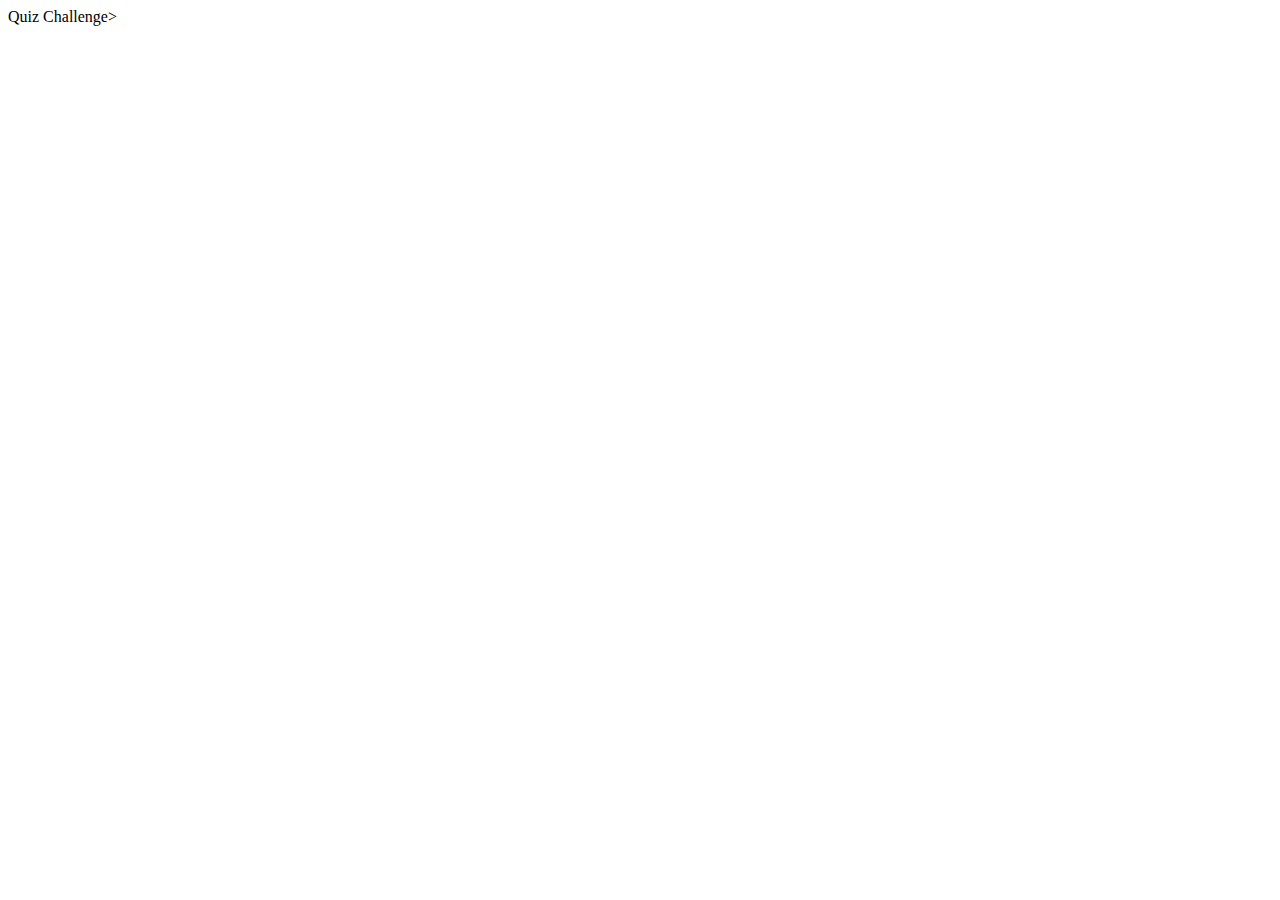
==== index.html @ a6ad2357 "Main setup" ====
<!DOCTYPE html>
<html lang="en">

<head>
    <meta cahrset="UTF-8">
    <meta name="viewport" content="width=divice-width, initial-scale=1.0">
    <meta http-equiv="X-UA-Compatible" content="ie=edge">
    <link rel="stylesheet" type="text/css" href="assets/style.css"
    
    <title>Quiz Challenge</title>>
</head>

<body>

</body>

</html>
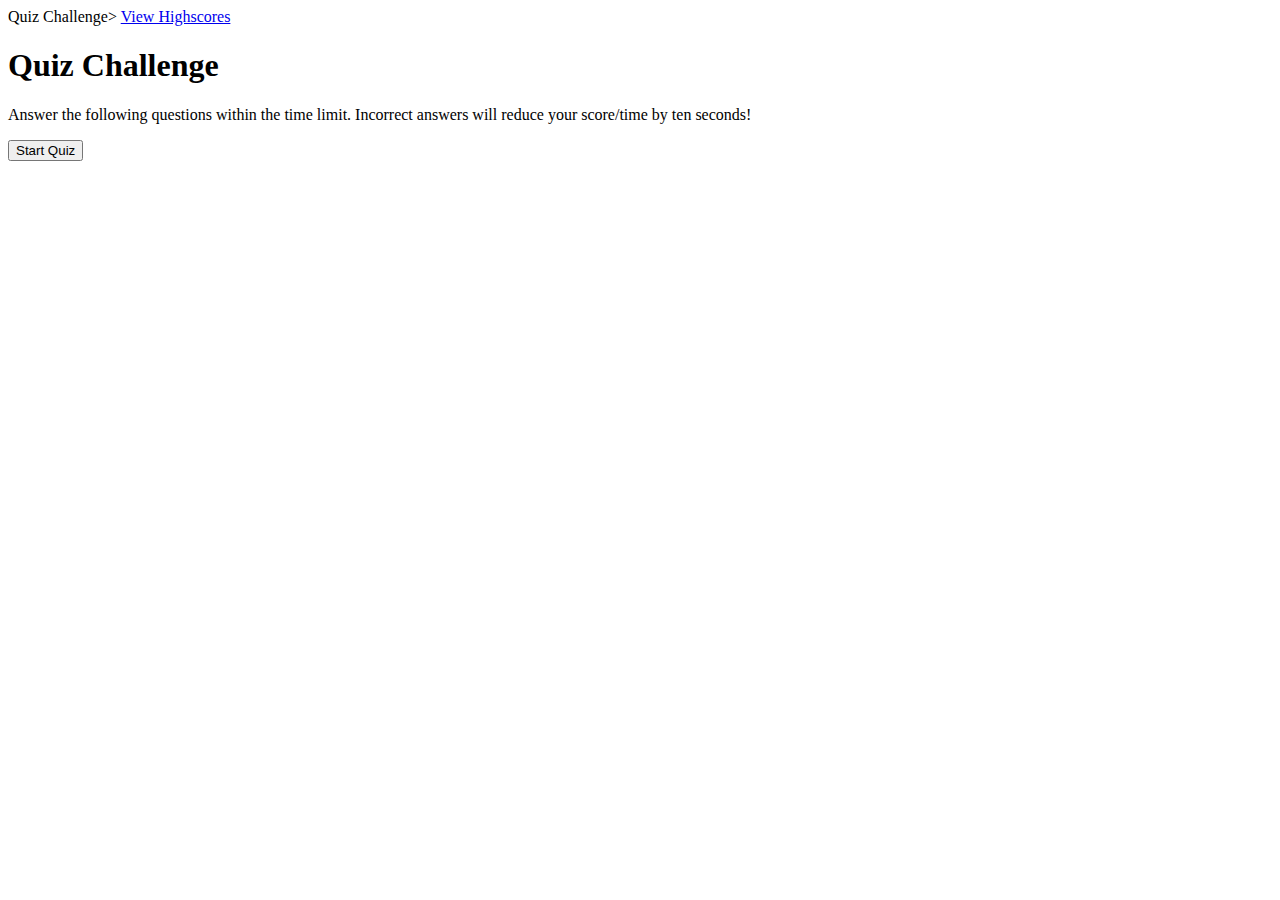
==== commit f6f02df7: "Main HTML Finished" ====
--- a/index.html
+++ b/index.html
@@ -12,6 +12,25 @@
 
 <body>
 
+    <a href="HighScores.html">View Highscores</a>
+    <div id="mainbox">
+        <!-- timer -->
+        <div id="Time"></div>
+        <!-- Div for quiz content -->
+        <div id="questionsDiv">
+            <h1>Quiz Challenge</h1>
+            <p>Answer the following questions within the time limit. Incorrect
+                answers
+                will reduce your score/time by ten seconds!</p>
+            <ul id="choicesUl"></ul>
+            <!-- Buttons -->
+            <button id="startTimer">Start Quiz</button>
+        </div>
+
+    </div>
+
+    <script src="questions.js"></script>
+
 </body>
 
 </html>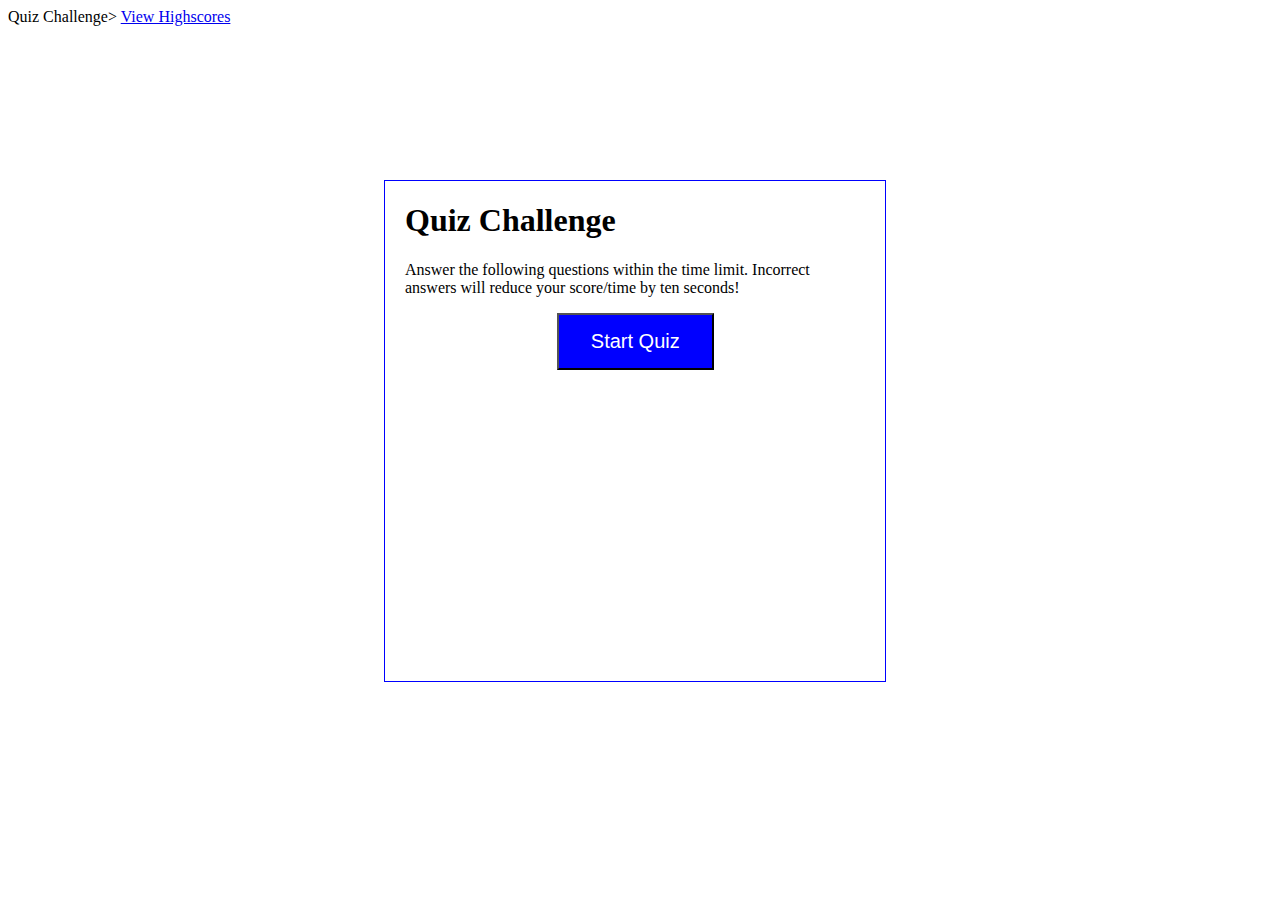
==== commit f603d9bd: "Questions and variables" ====
--- a/index.html
+++ b/index.html
@@ -29,7 +29,7 @@
 
     </div>
 
-    <script src="questions.js"></script>
+    <script src="game.js"></script>
 
 </body>
 
--- a/assets/style.css
+++ b/assets/style.css
@@ -0,0 +1,22 @@
+#mainbox {
+    position: absolute;
+    left: 30%;
+    top: 20%;
+    width: 500px;
+    height: 500px;
+    border: 1px solid blue;
+}
+#startTimer {
+    background-color: blue;
+    margin-left: 33%;
+    padding: 15px 32px;
+    font-size: 20px;
+    color: white;
+}
+#questionsDiv {
+    margin: 20px;
+}
+
+#Time {
+    float: right;
+}
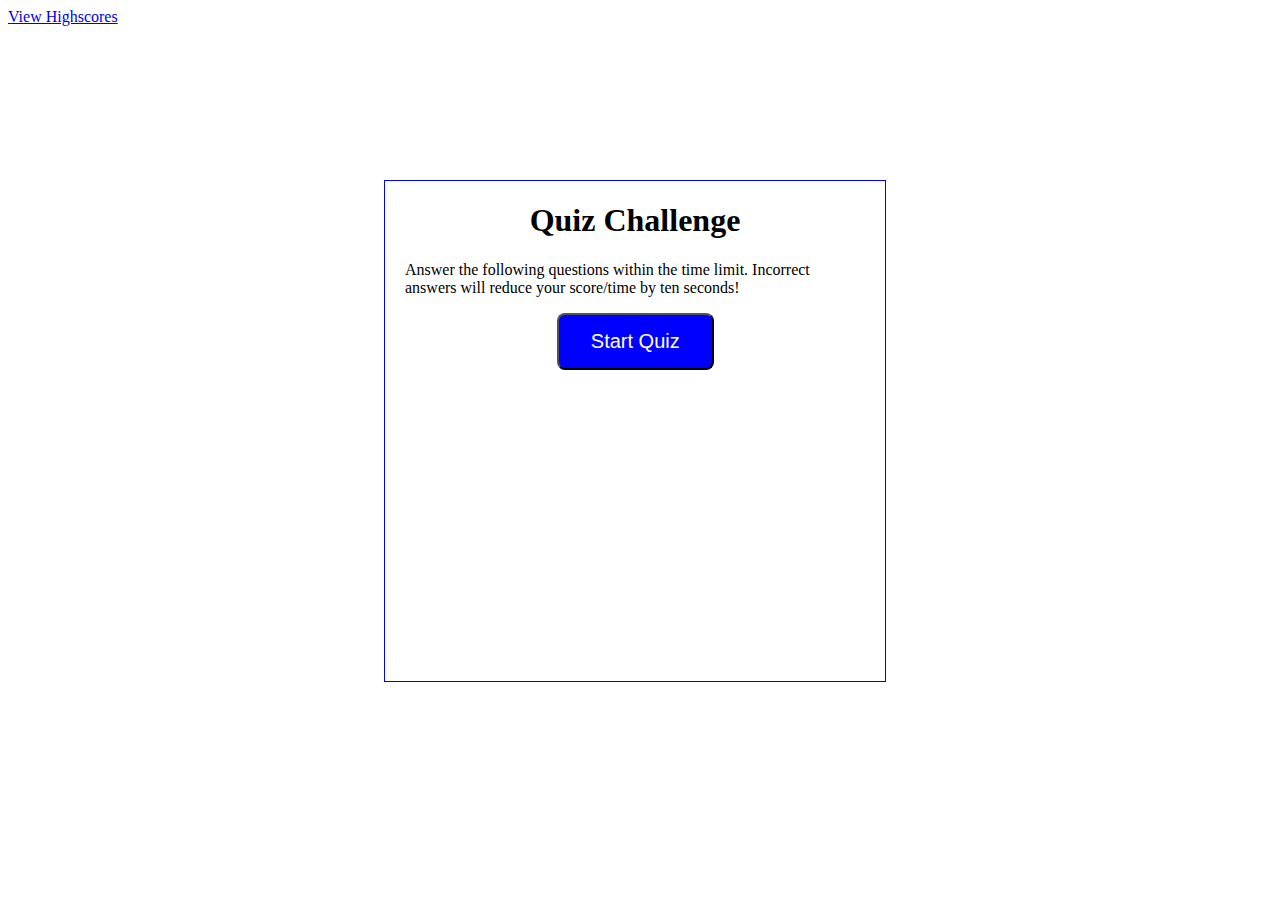
==== commit 96b17979: "Complete no errors" ====
--- a/index.html
+++ b/index.html
@@ -3,16 +3,15 @@
 
 <head>
     <meta cahrset="UTF-8">
-    <meta name="viewport" content="width=divice-width, initial-scale=1.0">
+    <meta name="viewport" content="width=device-width, initial-scale=1.0">
     <meta http-equiv="X-UA-Compatible" content="ie=edge">
-    <link rel="stylesheet" type="text/css" href="assets/style.css"
-    
-    <title>Quiz Challenge</title>>
+    <link rel="stylesheet" type="text/css" href="assets/style.css">
+    <title>Quiz Challenge</title>
 </head>
 
 <body>
 
-    <a href="HighScores.html">View Highscores</a>
+    <a href="HighScore.html">View Highscores</a>
     <div id="mainbox">
         <!-- timer -->
         <div id="Time"></div>
--- a/assets/style.css
+++ b/assets/style.css
@@ -20,3 +20,60 @@
 #Time {
     float: right;
 }
+
+#goBack {
+    background-color: blue;
+    position: relative;
+    padding: 10px;
+    font-size: 20px;
+    color: white;
+    top: 30%;
+    left: 55%;
+    width: auto;
+    text-align: center;
+    text-decoration: none;
+}
+
+button {
+    border-radius: 8px;
+}
+
+textarea {
+    width: 90%;
+    margin: 20px;
+}
+
+#Submit {
+    background-color: blue;
+    margin-left: 33%;
+    padding: 15px 32px;
+    font-size: 20px;
+    color: white;
+}
+
+label {
+    margin-right: 10px;
+}
+input {
+    margin-bottom: 20px;
+    width: 50%;
+    border: 1px solid lightgray;
+}
+
+h1 {
+    text-align: center;
+}
+
+li {
+    background-color: blue;
+    margin-top: 10px;
+    padding: 5px 15px;
+    width: 80%;
+    font-size: 18px;
+    color: white;
+}
+
+#createDiv {
+    margin-top: 20px;
+    border-top: 1px solid lightgray;
+}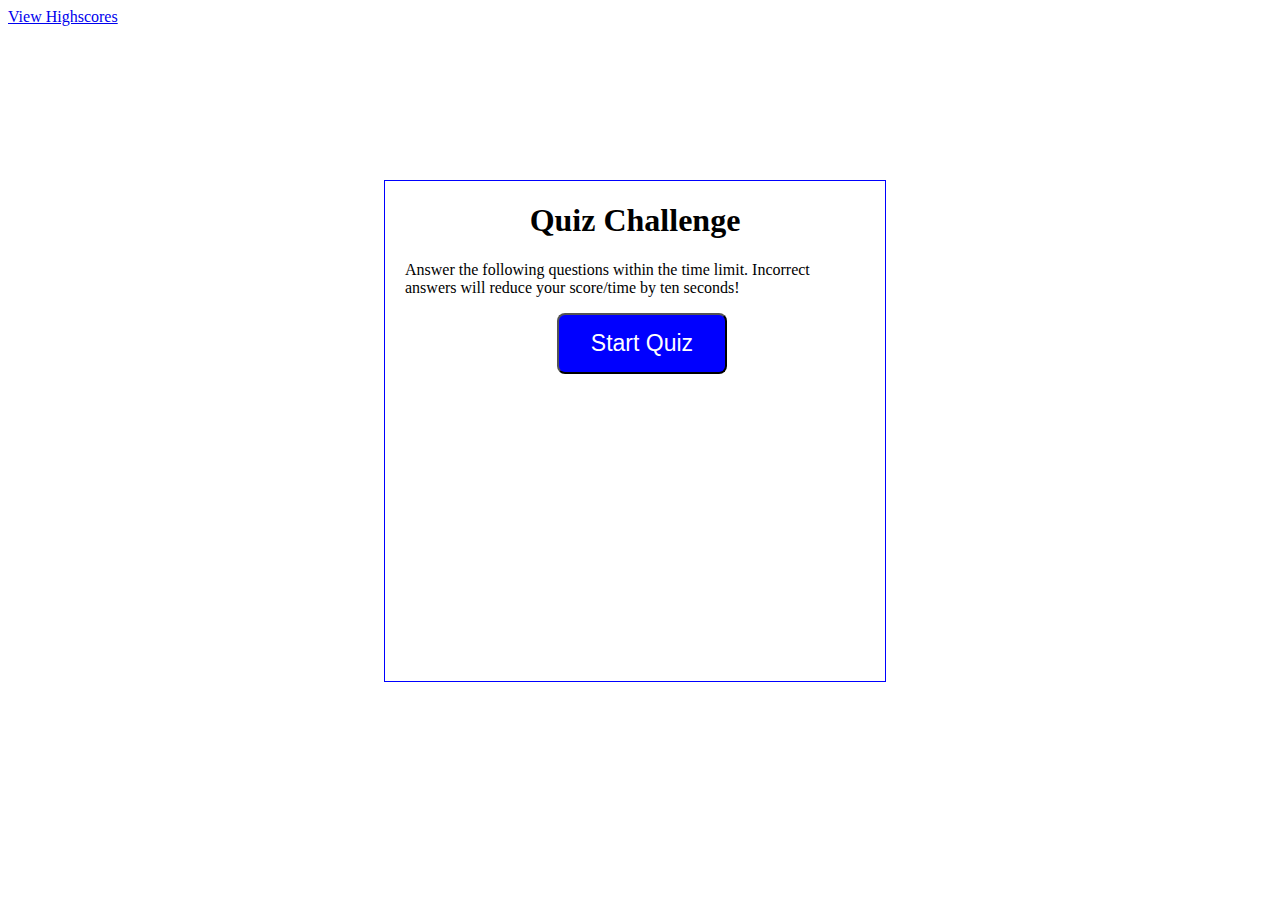
==== commit 5d66efe1: "final commit" ====
--- a/index.html
+++ b/index.html
@@ -2,7 +2,7 @@
 <html lang="en">
 
 <head>
-    <meta cahrset="UTF-8">
+    <meta charset="UTF-8">
     <meta name="viewport" content="width=device-width, initial-scale=1.0">
     <meta http-equiv="X-UA-Compatible" content="ie=edge">
     <link rel="stylesheet" type="text/css" href="assets/style.css">
--- a/assets/style.css
+++ b/assets/style.css
@@ -10,7 +10,7 @@
     background-color: blue;
     margin-left: 33%;
     padding: 15px 32px;
-    font-size: 20px;
+    font-size: 23px;
     color: white;
 }
 #questionsDiv {
@@ -76,4 +76,45 @@
 #createDiv {
     margin-top: 20px;
     border-top: 1px solid lightgray;
-}+}
+
+        /* Start media queries */
+        
+        /* A Media Query max-width: 786px */
+        @media screen and (max-width: 786px) {
+            /* Resized content to fit 786px  */
+                body {
+                    max-width: 786px;
+                }
+            /* Resized main-content to fit 786px  */
+            #mainbox {
+                position: absolute;
+                left: 20%;
+            }
+        
+            a {
+                margin-left: 20%;
+            }
+                #goBack {
+                    
+                    position: relative;
+                    left: 55%;
+                }
+            }
+                
+            /* A Media Query max-width: 640px */
+            @media screen and (max-width: 640px) {
+             /* Resized content to fit 640px  */
+             body {
+                    min-width: 640px;
+                }
+            /* Resized main-content to fit 640px  */
+            #mainbox {
+                position: absolute;
+                left: 10%;
+            }
+              a {
+                  margin-left: 10%;
+              }
+
+        }